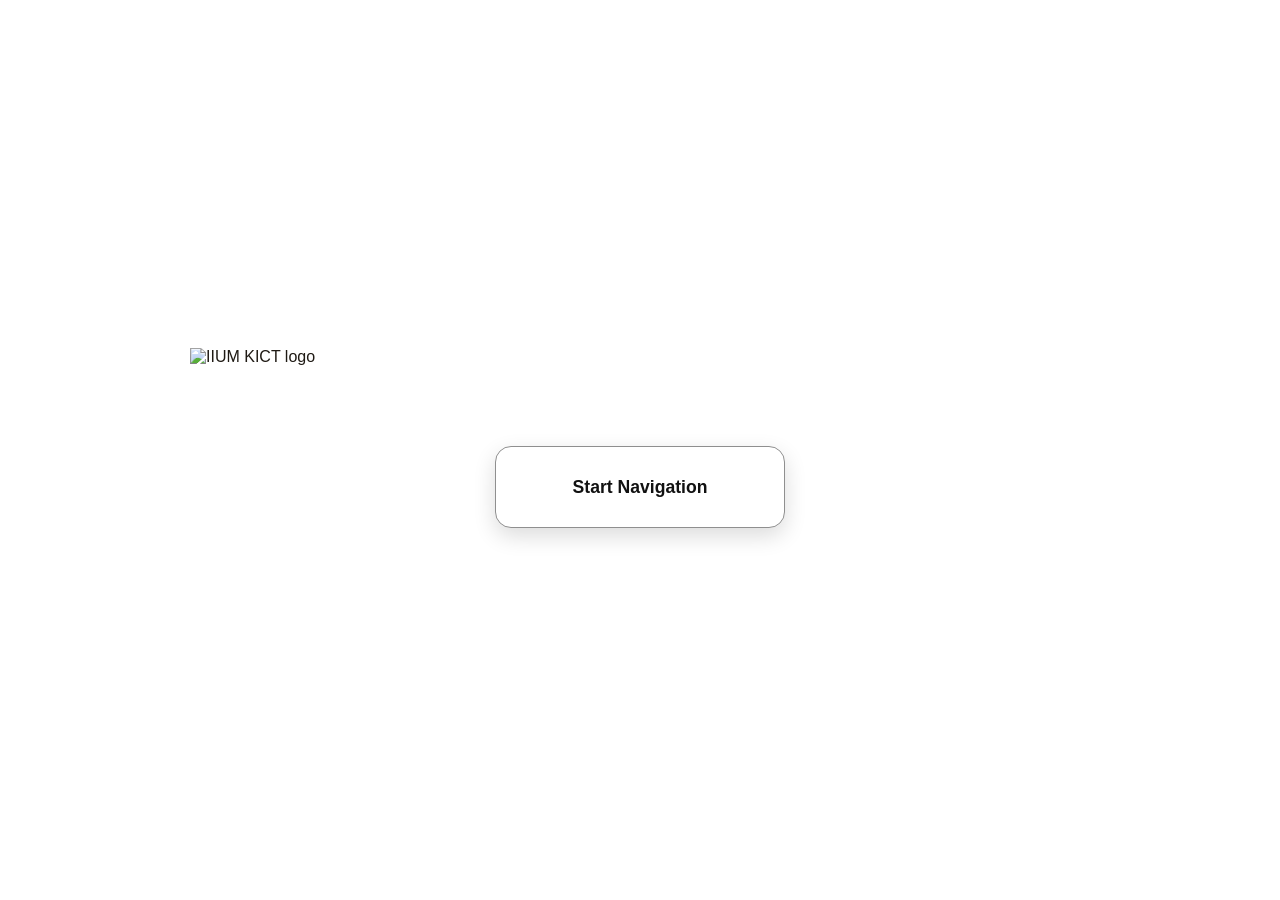
==== index.html @ 85c59c30 "Add files via upload" ====
<!DOCTYPE html>
<html lang="en">
  <head>
    <meta charset="UTF-8" />
    <meta name="viewport" content="width=device-width, initial-scale=1.0" />
    <title>KICT AR Indoor Navigation</title>
    <meta
      name="description"
      content="KICT Augmented Reality Indoor Navigation prototype with start page and embedded Mappedin map."
    />
    <link rel="stylesheet" href="./styles.css" />
  </head>
  <body>
    <main class="landing-screen">
      <div class="landing-content">
        <img
          class="hero-logo"
          src="./assets/kict-logo.png"
          alt="IIUM KICT logo"
        />

        <a class="start-button" href="./map.html">Start Navigation</a>
      </div>
    </main>
  </body>
</html>
---- styles.css ----
:root {
  --bg: #ffffff;
  --text: #1f1a14;
  --gold: #d3a21d;
  --border: #8f8f8f;
  --shadow: 0 8px 22px rgba(0, 0, 0, 0.14);
}

* {
  box-sizing: border-box;
}

html,
body {
  margin: 0;
  min-height: 100%;
}

body {
  font-family: Arial, Helvetica, sans-serif;
  color: var(--text);
  background: var(--bg);
}

.landing-screen {
  min-height: 100vh;
  display: flex;
  align-items: center;
  justify-content: center;
  background: #ffffff;
}

.landing-content {
  width: min(100%, 1100px);
  min-height: 100vh;
  display: flex;
  flex-direction: column;
  align-items: center;
  justify-content: center;
  padding: 48px 24px 72px;
}

.hero-logo {
  width: min(900px, 92vw);
  height: auto;
  display: block;
}

.start-button,
.back-button {
  display: inline-flex;
  align-items: center;
  justify-content: center;
  border: 1px solid var(--border);
  background: #ffffff;
  color: #111111;
  cursor: pointer;
  box-shadow: var(--shadow);
  transition: transform 160ms ease, box-shadow 160ms ease;
  font-family: Arial, Helvetica, sans-serif;
  text-decoration: none;
}

.start-button:hover,
.back-button:hover {
  transform: translateY(-1px);
}

.start-button {
  margin-top: 80px;
  min-width: 290px;
  min-height: 82px;
  padding: 20px 32px;
  border-radius: 16px;
  font-size: 1.1rem;
  font-weight: 600;
}

.map-header {
  position: relative;
  display: flex;
  align-items: center;
  justify-content: center;
  height: 100px;
  padding: 14px 24px;
  background: #f5f5f5;
}

.header-logo {
  height: 56px;
  width: auto;
  display: block;
}

.back-button {
  position: absolute;
  right: 24px;
  top: 50%;
  transform: translateY(-50%);
  padding: 12px 24px;
  border-radius: 12px;
  font-size: 1rem;
  font-weight: 600;
}

.map-screen {
  min-height: 100vh;
  background: #ffffff;
}

.map-frame {
  width: 100%;
  height: calc(100vh - 100px);
}

.map-frame iframe {
  display: block;
  width: 100%;
  height: 100%;
}

@media (max-width: 900px) {
  .landing-content {
    padding: 32px 18px 54px;
  }

  .hero-logo {
    width: min(100%, 780px);
  }

  .start-button {
    margin-top: 56px;
    min-width: 240px;
    min-height: 72px;
  }

  .map-header {
    height: auto;
    min-height: 88px;
    padding: 14px 16px;
  }

  .header-logo {
    height: 42px;
  }

  .back-button {
    right: 16px;
  }

  .map-frame {
    height: calc(100vh - 88px);
  }
}
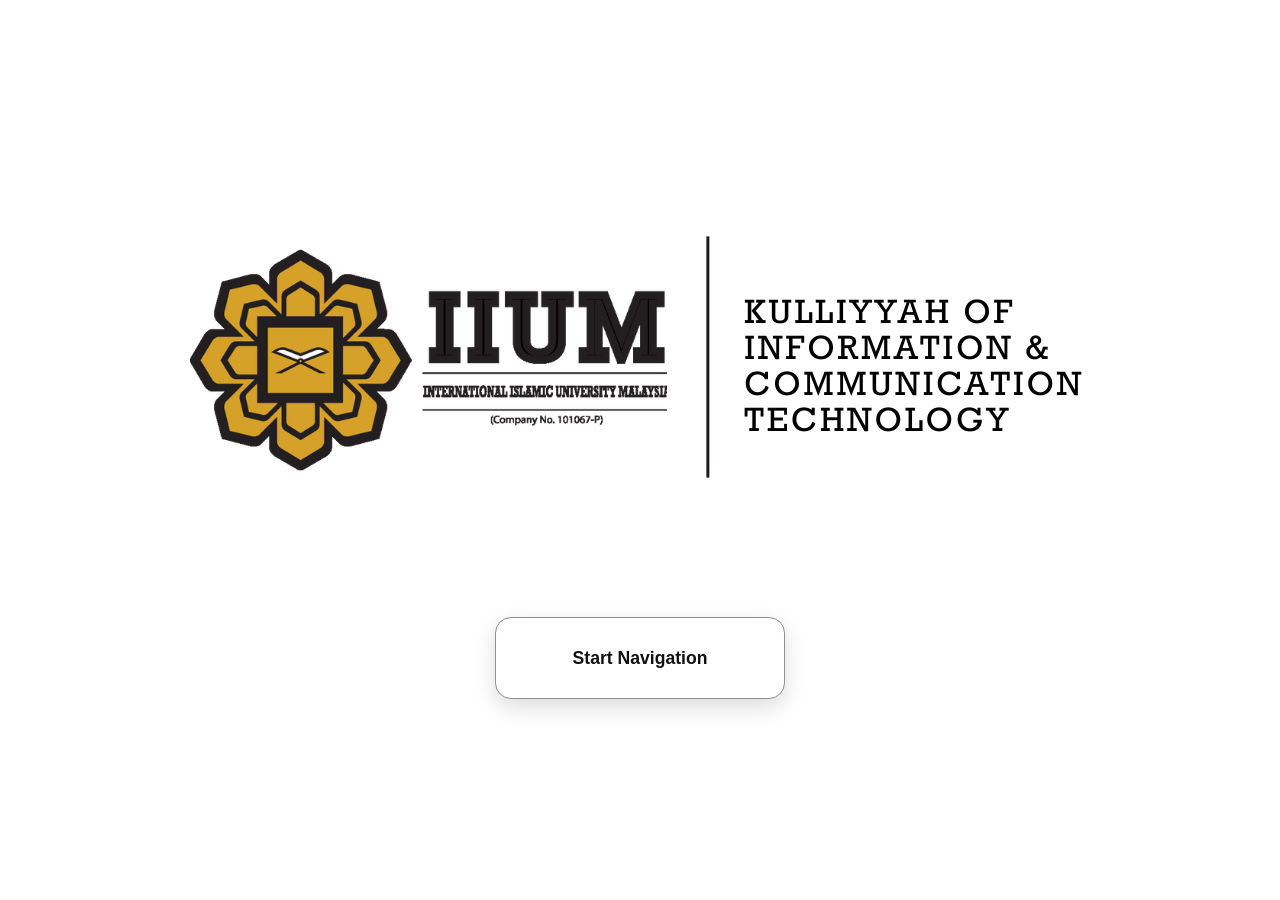
==== commit 1d84ce32: "Fix image source path for hero logo" ====
--- a/index.html
+++ b/index.html
@@ -15,7 +15,7 @@
       <div class="landing-content">
         <img
           class="hero-logo"
-          src="./assets/kict-logo.png"
+          src="assets/kict-logo.png"
           alt="IIUM KICT logo"
         />
 
